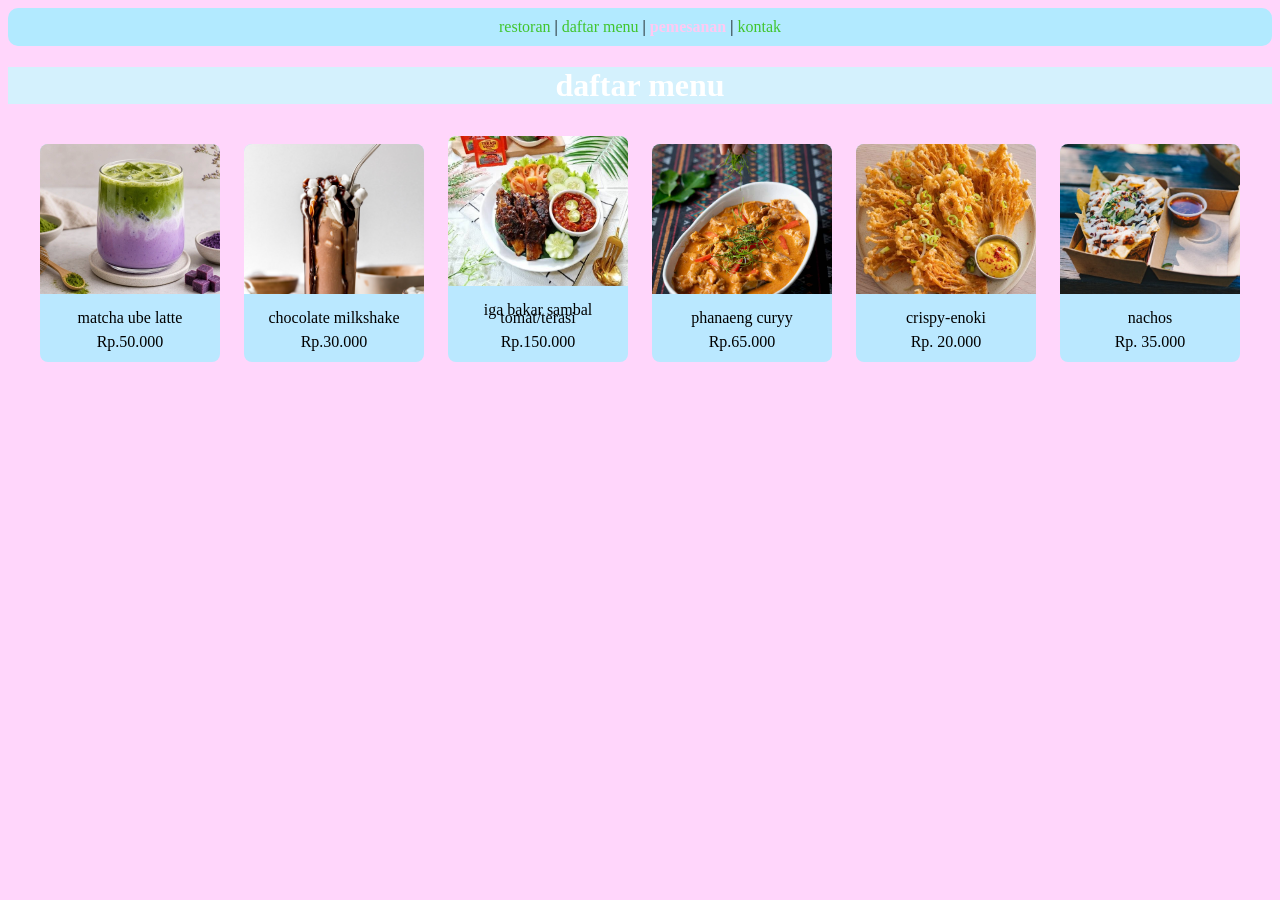
==== daftar menu.html @ 79025623 "restoran" ====
<!DOCTYPE html>
<html>

<head>
  <meta charset="UTF-8">
  <meta name="viewport" content="width=device-width, initial-scale=1">
  <title>dftar menu</title>
    <link rel="stylesheet" href="style.css">
</head>

<body>
    <nav class="navigasi">
    <a href="index.html">restoran</a> |
    <a href="daftar menu.html">daftar menu</a> |
    <a href="pemesanan.html" class="aktif">pemesanan</a> |
    <a href="kontak.html">kontak</a>
  </nav>
  
  <h1>daftar menu</h1>
  
  
  <div class="galeri-container">
    <div class="galeri-item">
      <img src="gambar /matcha ube latte.webp" alt="minuman"/>
      <p>matcha ube latte</p>
      <p>Rp.50.000</p>
    </div>
    
    <div class="galeri-item">
      <img src="gambar /chocolate marshmallow milkshake .jpg" alt="minuman" />
      <p>chocolate milkshake </p>
      <p>Rp.30.000</p>
    </div>
    
    <div class="galeri-item">
      <img src="gambar /iga bakar sambal tomat, terasi.jpg" alt="iga bakar" />
      <p>iga bakar sambal tomat/terasi</p>
      <p>Rp.150.000</p>
    </div>
    
    <div class="galeri-item">
      <img src="gambar /phanaeng curyy.jpg" alt="phanaeng curyy" />
      <p>phanaeng curyy</p>
      <p>Rp.65.000</p>
    </div>
    
    <div class="galeri-item">
      <img src="gambar /Crispy-Enoki.jpeg" alt="crispy-enoki" />
      <p>crispy-enoki</p>
      <p>Rp. 20.000</p>
    </div>
    
    <div class="galeri-item">
      <img src="gambar /Nachos.jpeg" alt="nachos" />
      <p>nachos</p>
      <p>Rp. 35.000</p>
    </div>
  </div>
</body>
</body>

</html>
---- style.css ----
h1 {
       background-color: #D4F1FD;
       color: #fff;
       text-align: center;
    }
    
    a {
       color: #40C52E;
    }
    
    body {
       background-color: #FFD6FB;
    }
    
    /* mengubah div menjadi tampilan kartu */
    div.kartu-profil {
       background-color: #D1FCFF;
       width: 280px;
       margin: 20px auto;
       padding: 20px;
       border-radius: 15px;
       box-shadow: 0 4px 8px rgba(164, 165, 248, 1);
       text-align: center;
    }
    
    div.kartu-profil img {
       border-radius: 50%;
       border: 3px solid #FFCCF3;
    }
    
    .navigasi {
       background-color: #B2EAFF;
       padding: 10px;
       text-align: center;
       border-radius: 10px;
    }
    
    .navigasi a {
       text-decoration: none;
    }
    
    .navigasi .aktif {
       font-weight: bold;
       color: #FFC9F2;
    }
    
    div.kartu-kontak {
       background-color: #B9D3FF;
       text-align: center;
       width: 80%;
       /*rata tengah horizontal*/
       margin: 0 auto;
       padding: 10px;
       /* sudut kotak tumpul*/
       border-radius: 10px;
    }
    
    .tombol-medsos {
       /* agar tombol melebar satu baris penuh */
       display: block;
       padding: 10px;
       /* teks rata tengah */
       text-align: center;
       text-decoration: none;
       margin: 8px;
       /*sudut tumpul */
       border-radius: 15px;
    }
    
    .wa {
       background-color: #03FEF3;
    }
    
    .github {
       background-color: #dddddd;
    }
    
    .galeri-container {
       text-align: center;
       max-width: 100%;
       margin: 0 auto;
    }
    
    /* item galeri foto */
    .galeri-item {
       width: 50%;
       max-width: 180px;
       display: inline-block;
       margin: 10px;
       border-radius: 8px;
       overflow: hidden;
       background-color: #BAE8FF;
    }
    
    .galeri-item img {
       width: 100%;
       height: 150px;
       object-fit: cover;
    }
    
    .galeri-item p {
       padding: 0px;
       line-height: 0.5;
    }
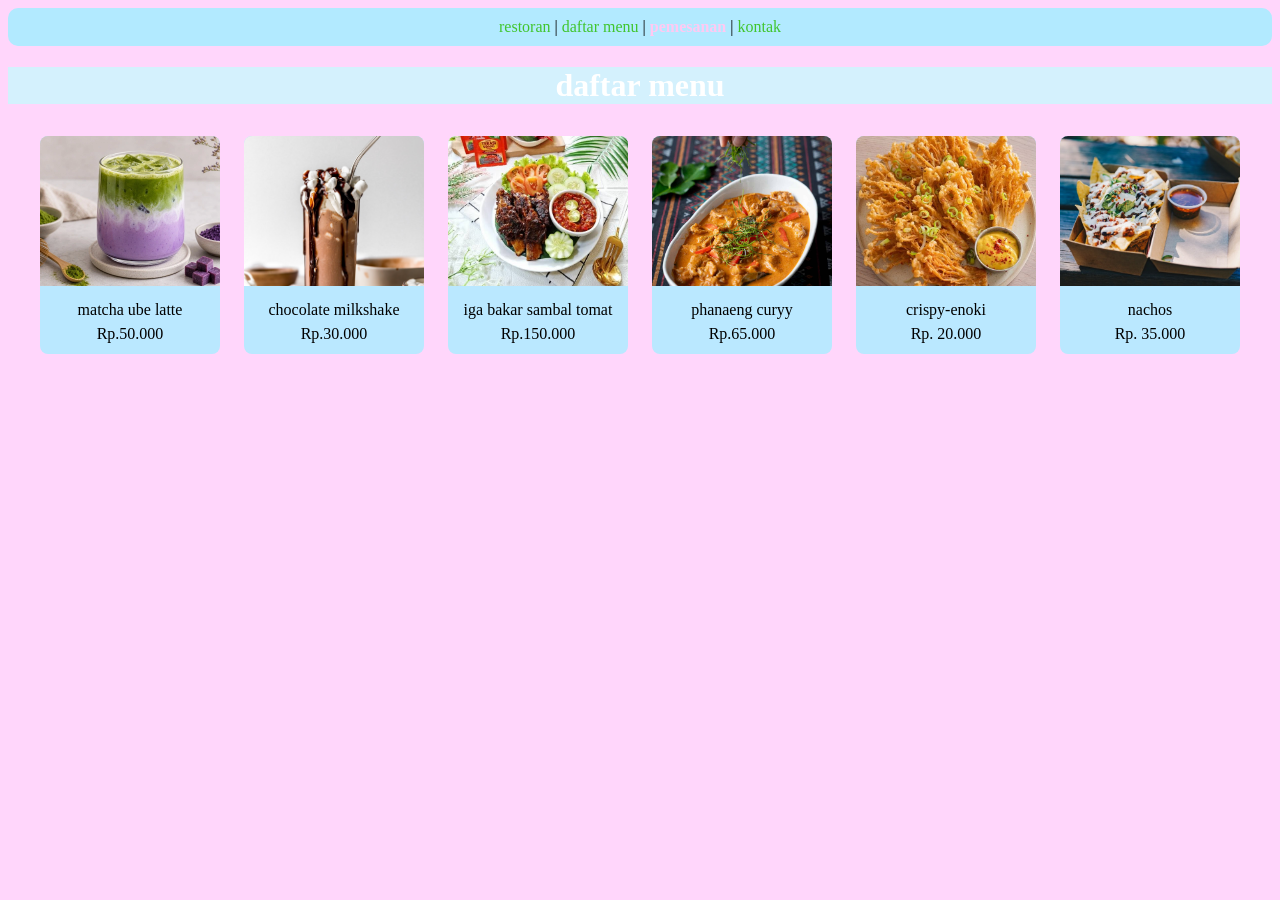
==== commit ff12586a: "restoran" ====
--- a/daftar menu.html
+++ b/daftar menu.html
@@ -34,7 +34,7 @@
     
     <div class="galeri-item">
       <img src="gambar /iga bakar sambal tomat, terasi.jpg" alt="iga bakar" />
-      <p>iga bakar sambal tomat/terasi</p>
+      <p>iga bakar sambal tomat</p>
       <p>Rp.150.000</p>
     </div>
     
